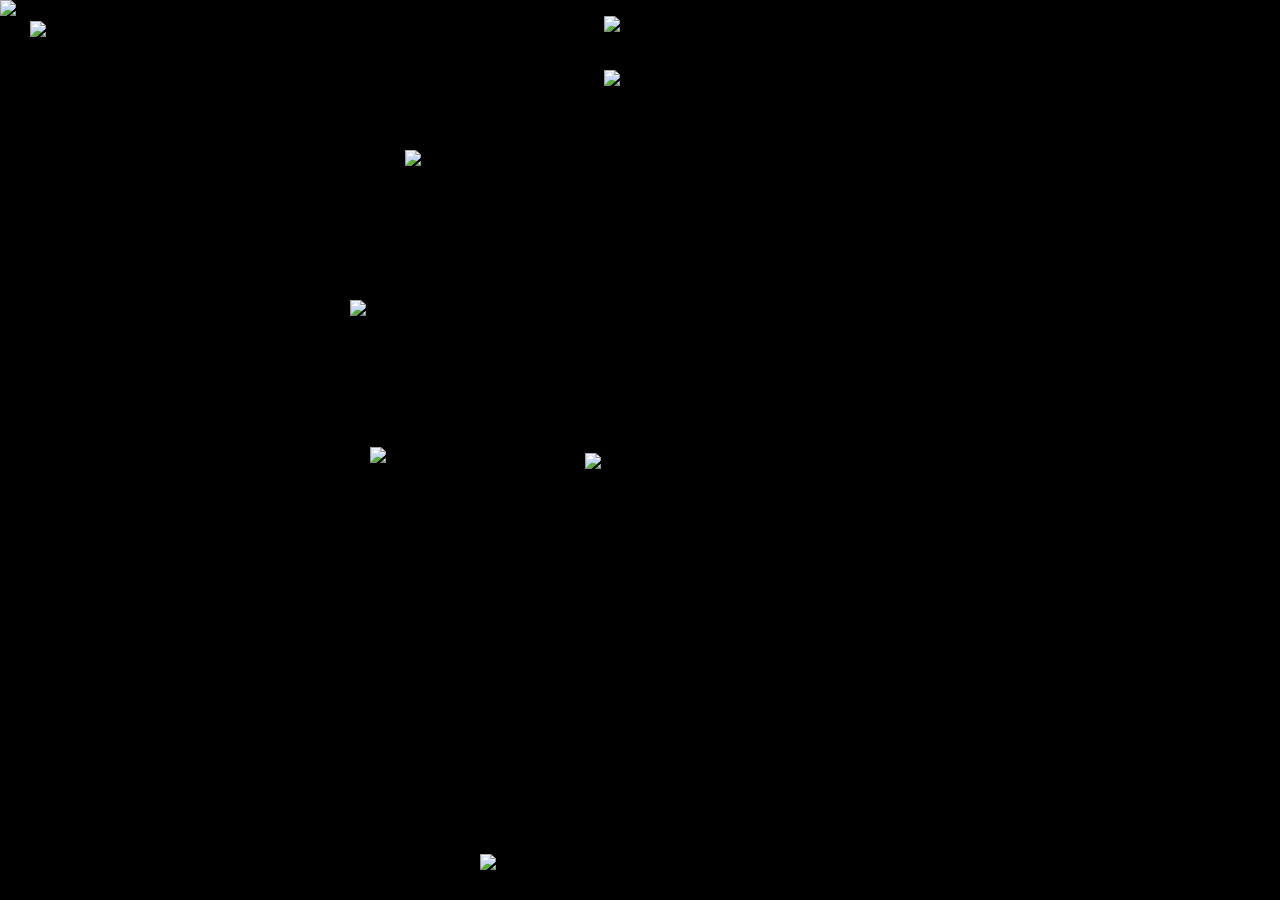
==== other.html @ 1d7c2855 "初步完工" ====
<!DOCTYPE html>
<html lang="en">
<head>
    <meta charset="UTF-8">
    <script>
        var ua = navigator.userAgent;
        var phoneWidth = parseInt(window.screen.width), phoneScale = phoneWidth / 640;
        if (/Android (\d+\.\d+)/.test(ua)) {
            var version = parseFloat(RegExp.$1);
            var qqv = ua.match(/MQQBrowser\/(\d+)/) ? ua.match(/MQQBrowser\/(\d+)/)[1] : 0;
            if (version > 2.3 && qqv < 6) {
                document.write('<meta name="viewport" content="width=640, minimum-scale = ' + phoneScale + ", maximum-scale = " + phoneScale + ', target-densitydpi=device-dpi,user-scalable=no">')
            } else {
                document.write('<meta name="viewport" content="width=640, target-densitydpi=device-dpi,user-scalable=no">')
            }
        } else {
            document.write('<meta name="viewport" content="width=640, user-scalable=no, target-densitydpi=device-dpi">')
        }
    </script>
    <meta name="format-detection" content="telephone=no"/>
    <meta name="apple-mobile-web-app-capable" content="yes"/>
    <meta name="HandheldFriendly" content="true"/>
    <meta name="apple-touch-fullscreen" content="yes"/>
    <script>
        var css;
        css = '<'+'link '+'href='+"css/common.css?v"+Math.random()+' rel='+"stylesheet "+'type='+"text/css"+'>'
        document.write(css);
        css = '<'+'link '+'href='+"css/animate.css?v"+Math.random()+' rel='+"stylesheet "+'type='+"text/css"+'>'
        document.write(css);
    </script>
    <title>EP雅莹母亲节</title>
    <style>
        img{position: absolute;}
    </style>
</head>
<body>
<div class="top">
    <img src="images/logo.png" class="logo">
    <img src="images/music_btn.png" class="music-btn ">
    <img src="images/barrageBtn.png" class="barrage-btn barrage-open">
    <img src="images/button-0.png" class="barrage-btn barrage-close none">
</div>


<div class="container P_bg">
    <img src="images/bg.jpg" class="bg-pic">
</div>


<div class="container P1">
    <img src="images/otttl.png" class="rec-title">
    <div class="recBox">
        <img src="images/p7-img-1.png" class="rec-bg">
        <img src="images/yinboxiao.png" class="bostatic">
        <img src="images/bo.gif" class="bogif none">
        <img src="images/voiceBtn.png" class="rec-play">
    </div>
    <img src="images/p1-button-2.png" class="goIndex">
</div>

<style>
    .P1{}
        .rec-title{left:50%;margin-left:-235px;top:150px;}
        .recBox{width:579px;height:416px;position: absolute;left:50%;margin-left:-290px;top:300px;}
            .rec-bg{z-index:-1;}
            .bostatic{left:50%;margin-left:-270px;top:147px;}
            .bogif{left:50%;margin-left:-270px;top:147px;}
            .rec-play{left:50%;top:50%;margin-left:-55px;margin-top:-55px;}
        .goIndex{left:50%;margin-left:-160px;top:854px;}
</style>

<div  class="P_danmu none">
    <div id="danmu" class="danmuBox"></div>
    <div class="barrage animate ani-move_from_right none">
        <!--<div class="photo">-->
        <!--<img src="images/haha.gif">-->
        <!--</div>-->
        <div class="contentBox">
            <p class="content">这是一条弹幕信息</p>
        </div>
        <div class="close">
            <img src="images/close.png">
        </div>
    </div>
</div>

<div class="hp">
    <div class="hp_box">
        <img src="images/phone.png" class="phone">
        <img src="images/weile.png" class="hp_tip">
    </div>
</div>
<audio id="bgm" src="music/music.mp3" preload="auto" loop="true" class="iosPreload"></audio>
<script src="js/jquery-1.11.3.min.js"></script>

<input type="hidden" id="openid" value="" />
<input type="hidden" id="lottery_result" value="" />
<input type="hidden" id="appId" value="" />
<input type="hidden" id="timestamp" value="" />
<input type="hidden" id="nonceStr" value="" />
<input type="hidden" id="signature" value="" />
<script src="https://res.wx.qq.com/open/js/jweixin-1.0.0.js"></script>

<script>
    var js;
    js = '<' + 'script ' + 'src=' + "js/other.js?v" + Math.random() + '>' + '</' + 'script' + '>'
    document.write(js)
</script>

</body>
</html>
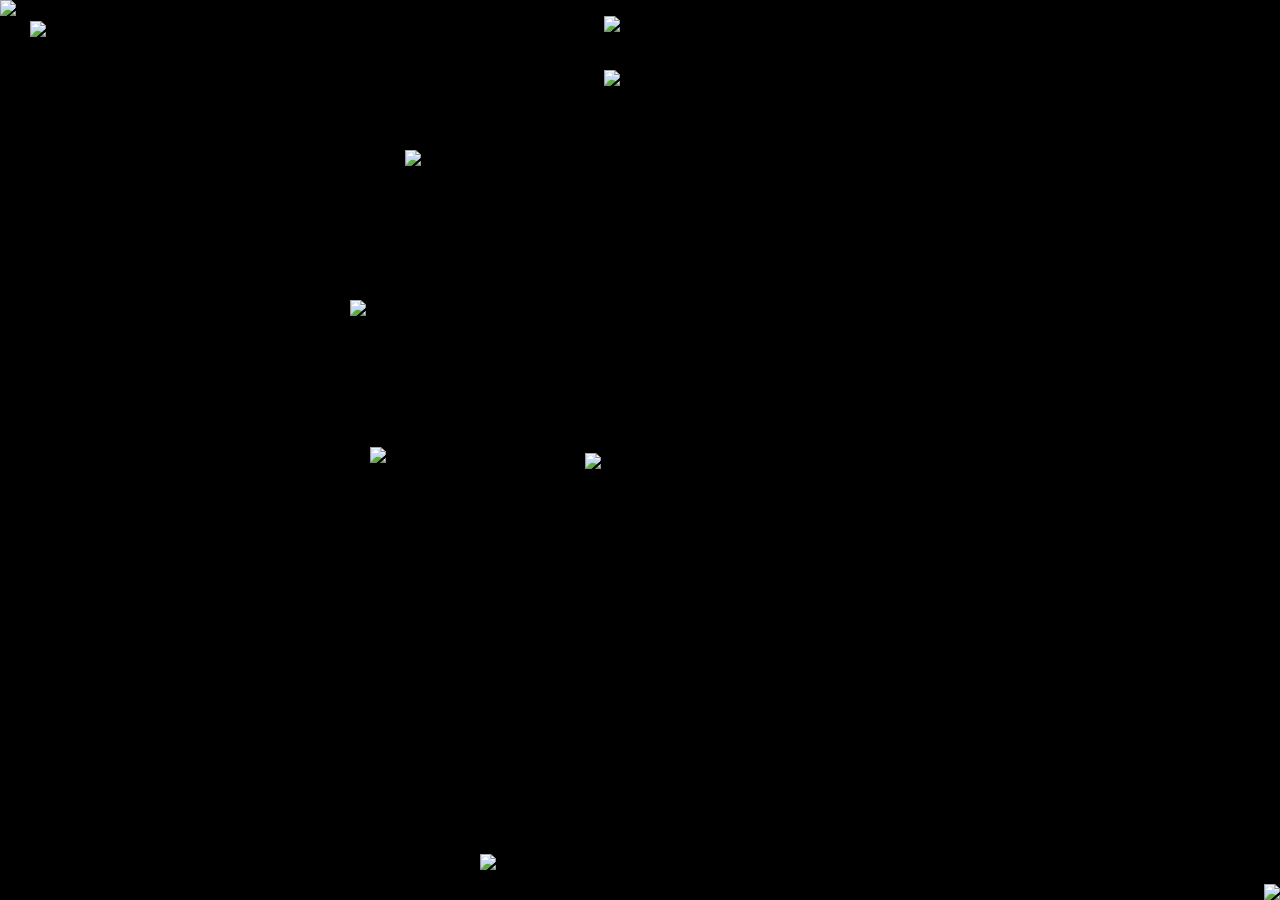
==== commit fc03581a: "大量改动" ====
--- a/other.html
+++ b/other.html
@@ -43,7 +43,8 @@
 
 
 <div class="container P_bg">
-    <img src="images/bg.jpg" class="bg-pic">
+    <img src="images/bg.jpg?v1" class="bg-pic">
+    <img src="images/f.gif" class="bg-flower">
 </div>
 
 
